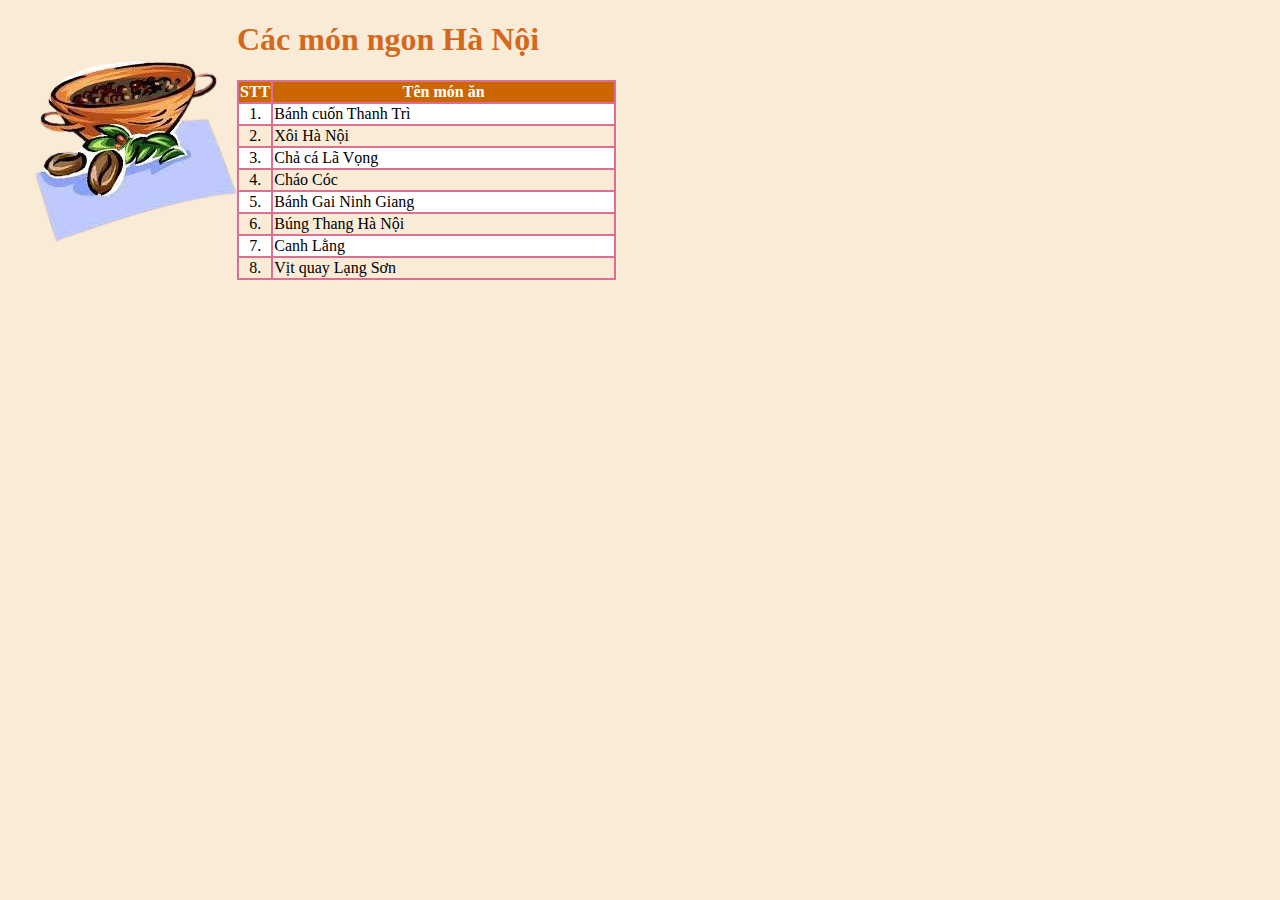
==== Lab2/2.3.html @ a42e8aa6 "Bai tap lab 2" ====
<!DOCTYPE html>
<html lang="en">
<head>
    <meta charset="UTF-8">
    <meta name="viewport" content="width=device-width, initial-scale=1.0">
    <title>HTML5+CSS+JS</title>
    <style type="text/css">
        body{
            background-color: antiquewhite;
        }
        h1{
            color:chocolate;
        }
        .bentrai{
            float: left;
            
            margin-top:1px;
            
        }
        table, tr,th ,td{
            border: 2px solid palevioletred;
            border-collapse: collapse;  
        }
        table th{
            background-color:#CC6600;
            color: white;
        }
        table tr:nth-child(even)
        {
            background-color: white;
        }
        table tr td:nth-child(2)
        {
            padding-right: 200px;
        }
        table tr td:nth-child(1)
        {
            text-align: center;
        }
    </style>
</head>
<body>
    
    <div class="bentrai">
        <img src="./img/pho.png" alt="Hình bát phở">
    </div>
    <div>
        <h1>Các món ngon Hà Nội</h1>
    <table>
        <tr>
            <th>STT</th>
            <th>Tên món ăn</th>
        </tr>
        <tr>
            <td >1.</td>
            <td>Bánh cuốn Thanh Trì</td>
        </tr>
        <tr>
            <td>2.</td>
            <td>Xôi Hà Nội</td>
        </tr>
        <tr>
            <td>3.</td>
            <td>Chả cá Lã Vọng</td>
        </tr>
        <tr>
            <td>4.</td>
            <td>Cháo Cóc</td>
        </tr>
        <tr>
            <td> 5.</td>
            <td>Bánh Gai Ninh Giang</td>
        </tr>
        <tr>
            <td>6.</td>
            <td>Búng Thang Hà Nội</td>
        </tr>
        <tr>
            <td>7.</td>
            <td>Canh Lằng</td>
        </tr>
        <tr>
            <td>8.</td>
            <td>Vịt quay Lạng Sơn</td>
        </tr>
    </table>
</div>
</body>
</html>
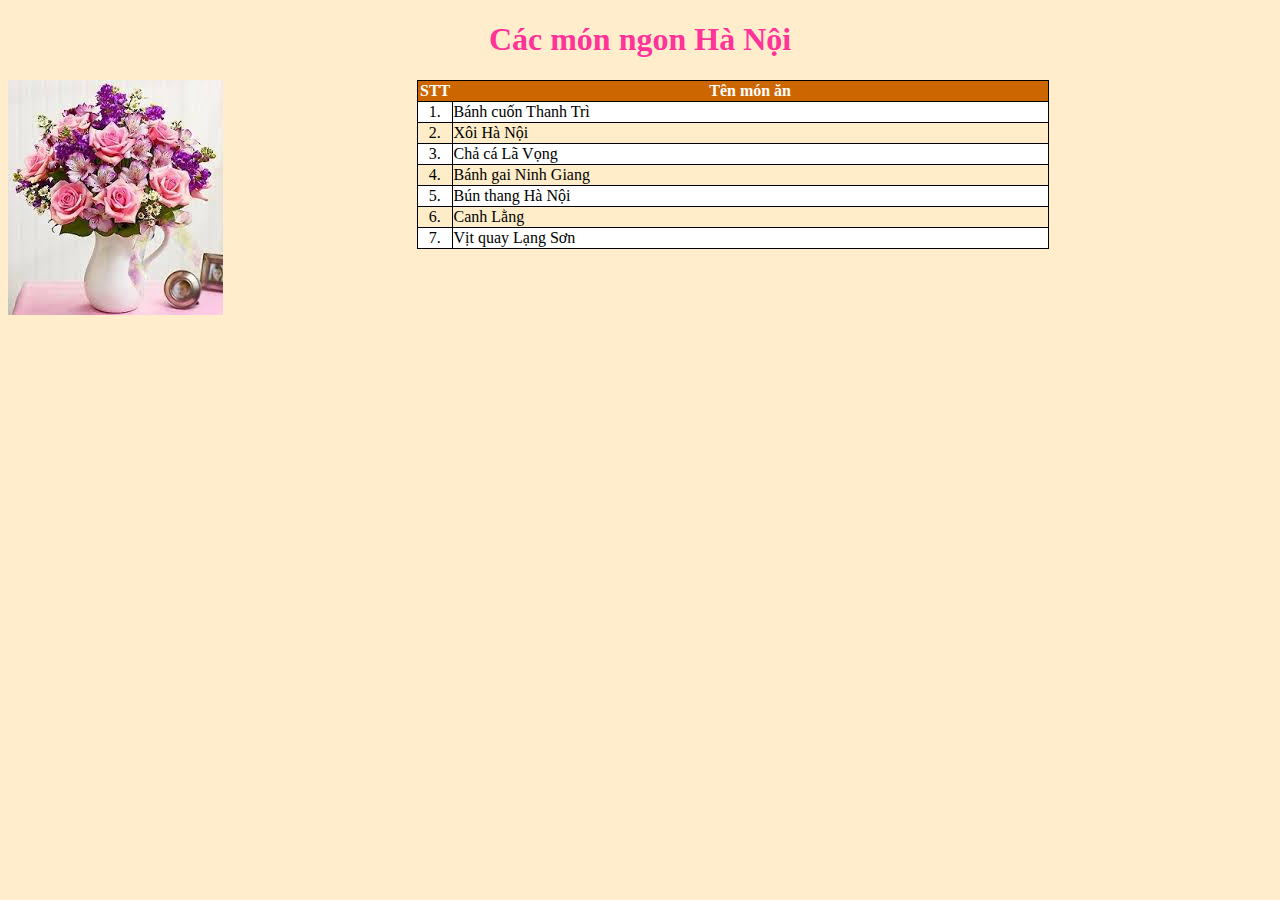
==== commit b758ec79: "16-10-2020" ====
--- a/Lab2/2.3.html
+++ b/Lab2/2.3.html
@@ -3,87 +3,98 @@
 <head>
     <meta charset="UTF-8">
     <meta name="viewport" content="width=device-width, initial-scale=1.0">
-    <title>HTML5+CSS+JS</title>
-    <style type="text/css">
+    <title>HTML+CSS+JS</title>
+    <style>
         body{
-            background-color: antiquewhite;
+            background-color: #FFEDCC;
         }
         h1{
-            color:chocolate;
+            text-align: center;
+            color: #FF3399;
         }
-        .bentrai{
+        .left-side{
             float: left;
-            
-            margin-top:1px;
+            text-align: left;
+            margin-right: 30px;
+            width: 30%;
+        }
+        .right-side{
             
         }
-        table, tr,th ,td{
-            border: 2px solid palevioletred;
-            border-collapse: collapse;  
+        table{
+            border: solid 1pt black;
+            border-collapse: collapse;
+            width: 50%;
         }
-        table th{
-            background-color:#CC6600;
-            color: white;
+        td{
+            border: solid 1pt black;
         }
-        table tr:nth-child(even)
-        {
-            background-color: white;
+        
+        thead{
+            color: #FFFFFF;
+            background-color: #CC6600;
         }
-        table tr td:nth-child(2)
-        {
-            padding-right: 200px;
+        tbody tr{
+            background-color: #FFFFFF;
         }
-        table tr td:nth-child(1)
+        tbody tr:nth-child(even){
+            background-color: #FFEDCA;
+        }
+        tbody tr:hover{
+            background-color: #0011FF;
+        }
+        tbody td:nth-child(1)
         {
             text-align: center;
         }
-    </style>
+        </style>
 </head>
-<body>
-    
-    <div class="bentrai">
-        <img src="./img/pho.png" alt="Hình bát phở">
-    </div>
-    <div>
+    <body>
         <h1>Các món ngon Hà Nội</h1>
-    <table>
-        <tr>
-            <th>STT</th>
-            <th>Tên món ăn</th>
-        </tr>
-        <tr>
-            <td >1.</td>
-            <td>Bánh cuốn Thanh Trì</td>
-        </tr>
-        <tr>
-            <td>2.</td>
-            <td>Xôi Hà Nội</td>
-        </tr>
-        <tr>
-            <td>3.</td>
-            <td>Chả cá Lã Vọng</td>
-        </tr>
-        <tr>
-            <td>4.</td>
-            <td>Cháo Cóc</td>
-        </tr>
-        <tr>
-            <td> 5.</td>
-            <td>Bánh Gai Ninh Giang</td>
-        </tr>
-        <tr>
-            <td>6.</td>
-            <td>Búng Thang Hà Nội</td>
-        </tr>
-        <tr>
-            <td>7.</td>
-            <td>Canh Lằng</td>
-        </tr>
-        <tr>
-            <td>8.</td>
-            <td>Vịt quay Lạng Sơn</td>
-        </tr>
-    </table>
-</div>
-</body>
+        <div class="left-side">
+            <img src="img/hoa_tang_me_1.jpg">
+        </div>
+        <div class="right-side">
+            <table>
+            <col style="width: 5%">
+            <col style="width: 90%">
+            <thead>
+                <tr>
+                    <th>STT</th>
+                    <th>Tên món ăn</th>
+                </tr>
+            </thead>
+            <tbody>
+                <tr>
+                    <td>1. </td>
+                    <td>Bánh cuốn Thanh Trì</td>
+                </tr>
+                <tr>
+                    <td>2. </td>
+                    <td>Xôi Hà Nội</td>
+                </tr>
+                <tr>
+                    <td>3. </td>
+                    <td>Chả cá Lã Vọng</td>
+                </tr>
+                <tr>
+                    <td>4. </td>
+                    <td>Bánh gai Ninh Giang</td>
+                </tr>
+                <tr>
+                    <td>5. </td>
+                    <td>Bún thang Hà Nội</td>
+                </tr>
+                <tr>
+                    <td>6. </td>
+                    <td>Canh Lằng</td>
+                </tr>
+                <tr>
+                    <td>7. </td>
+                    <td>Vịt quay Lạng Sơn</td>
+                </tr>
+            </tbody>
+            </table>
+        </div>
+    </body>
 </html>